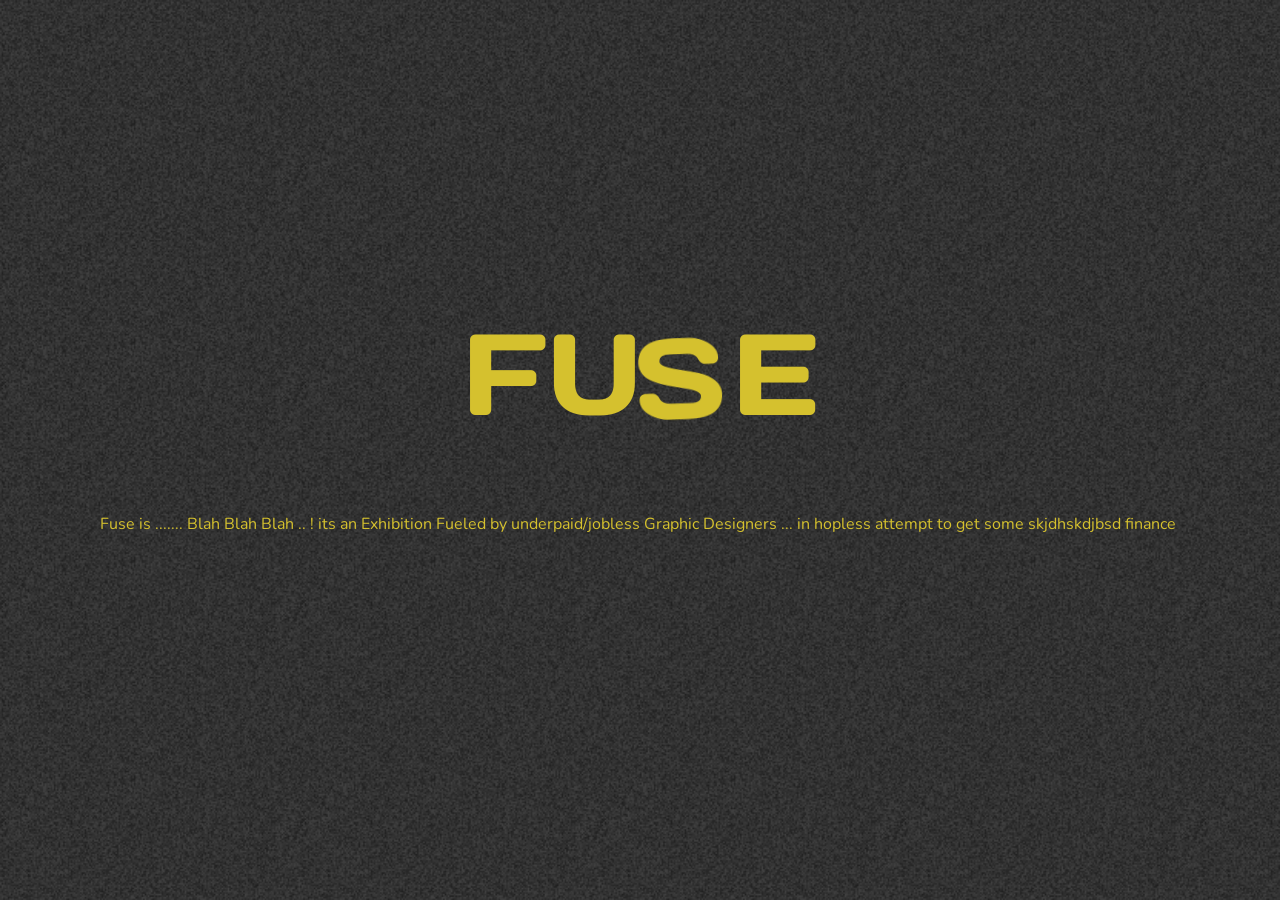
==== Index.html @ 4b382bac "index" ====
<!DOCTYPE html>
<html lang="en" class="no-js">
	<head>
		<meta charset="UTF-8" />
		<meta name="viewport" content="width=device-width, initial-scale=1">
		<title>Letter Interactions | Demo: Kidnap | Codrops</title>
		<meta name="description" content="Some inspiration for playful hover interactions on words" />
		<meta name="keywords" content="typography, effects, interaction, hover, animation, javascript, css, web design" />
		<meta name="author" content="Codrops" />
		<link rel="shortcut icon" href="favicon.ico">
		<link href="https://fonts.googleapis.com/css?family=Nunito:400,700|Days+One" rel="stylesheet">
		<link rel="stylesheet" type="text/css" href="css/normalize.css" />
		<link rel="stylesheet" type="text/css" href="css/demo.css" />
		<link rel="stylesheet" type="text/css" href="css/kidnap.css" />
		<script>document.documentElement.className="js";var supportsCssVars=function(){var e,t=document.createElement("style");return t.innerHTML="root: { --tmp-var: bold; }",document.head.appendChild(t),e=!!(window.CSS&&window.CSS.supports&&window.CSS.supports("font-weight","var(--tmp-var)")),t.parentNode.removeChild(t),e};supportsCssVars()||alert("Please view this demo in a modern browser that supports CSS Variables.");</script>
	</head>
	<body class="demo-kidnap loading">
<!--
		<svg class="hidden">
			<symbol id="icon-arrow" viewBox="0 0 24 24">
				<title>arrow</title>
				<polygon points="6.3,12.8 20.9,12.8 20.9,11.2 6.3,11.2 10.2,7.2 9,6 3.1,12 9,18 10.2,16.8 "/>
			</symbol>
			<symbol id="icon-drop" viewBox="0 0 24 24">
				<title>drop</title>
				<path d="M12,21c-3.6,0-6.6-3-6.6-6.6C5.4,11,10.8,4,11.4,3.2C11.6,3.1,11.8,3,12,3s0.4,0.1,0.6,0.3c0.6,0.8,6.1,7.8,6.1,11.2C18.6,18.1,15.6,21,12,21zM12,4.8c-1.8,2.4-5.2,7.4-5.2,9.6c0,2.9,2.3,5.2,5.2,5.2s5.2-2.3,5.2-5.2C17.2,12.2,13.8,7.3,12,4.8z"/><path d="M12,18.2c-0.4,0-0.7-0.3-0.7-0.7s0.3-0.7,0.7-0.7c1.3,0,2.4-1.1,2.4-2.4c0-0.4,0.3-0.7,0.7-0.7c0.4,0,0.7,0.3,0.7,0.7C15.8,16.5,14.1,18.2,12,18.2z"/>
			</symbol>
			<symbol id="icon-github" viewBox="0 0 32.6 31.8">
				<title>github</title>
				<path d="M16.3,0C7.3,0,0,7.3,0,16.3c0,7.2,4.7,13.3,11.1,15.5c0.8,0.1,1.1-0.4,1.1-0.8c0-0.4,0-1.4,0-2.8c-4.5,1-5.5-2.2-5.5-2.2c-0.7-1.9-1.8-2.4-1.8-2.4c-1.5-1,0.1-1,0.1-1c1.6,0.1,2.5,1.7,2.5,1.7c1.5,2.5,3.8,1.8,4.7,1.4c0.1-1.1,0.6-1.8,1-2.2c-3.6-0.4-7.4-1.8-7.4-8.1c0-1.8,0.6-3.2,1.7-4.4C7.4,10.7,6.8,9,7.7,6.8c0,0,1.4-0.4,4.5,1.7c1.3-0.4,2.7-0.5,4.1-0.5c1.4,0,2.8,0.2,4.1,0.5c3.1-2.1,4.5-1.7,4.5-1.7c0.9,2.2,0.3,3.9,0.2,4.3c1,1.1,1.7,2.6,1.7,4.4c0,6.3-3.8,7.6-7.4,8c0.6,0.5,1.1,1.5,1.1,3c0,2.2,0,3.9,0,4.5c0,0.4,0.3,0.9,1.1,0.8c6.5-2.2,11.1-8.3,11.1-15.5C32.6,7.3,25.3,0,16.3,0z"/>
			</symbol>
		</svg>
-->
		<main>
			<div class="content content--fixed">
				<header class="codrops-header">
					<div class="codrops-links">
						<a class="codrops-icon codrops-icon--prev" href="https://tympanus.net/Development/TooltipAnimations/" title="Previous Demo"><svg class="icon icon--arrow"><use xlink:href="#icon-arrow"></use></svg></a>
						<a class="codrops-icon codrops-icon--drop" href="https://tympanus.net/codrops/?p=31349" title="Back to the article"><svg class="icon icon--drop"><use xlink:href="#icon-drop"></use></svg></a>
					</div>
<!--					<h1 class="codrops-header__title">Letter Effects &amp; Interaction Ideas</h1>-->
				</header>
<!--
				<p class="codrops-header__tagline">
					<a class="github" href="https://github.com/codrops/LetterInteractions/" title="Find this project on GitHub"><svg class="icon icon--github"><use xlink:href="#icon-github"></use></svg></a>
					Some playful typographic (hover) animations</p>
-->
<!--
				<nav class="demos">
					<a class="demo" href="index.html"><span>Magneto</span></a>
					<a class="demo demo--current" href="kidnap.html"><span>Kidnap</span></a>
					<a class="demo" href="redraw.html"><span>Redraw</span></a>
					<a class="demo" href="swing.html"><span>Swing</span></a>
					<a class="demo" href="playful.html"><span>Playful</span></a>
					<a class="demo" href="trail.html"><span>Trail</span></a>
					<a class="demo" href="crossword.html"><span>Crossword</span></a>
					<a class="demo" href="moveout.html"><span>Move Out</span></a>
					<a class="demo" href="weaver.html"><span>Weaver</span></a>
				</nav>
-->
<!--				<p class="deco">Leve fit, quod bene fertur, onus.</p>-->
			</div>
			<section class="content content--layout">
				<h2 class="word word--kidnap" data-image-death="img/death.svg" data-images-char-1="img/r1.png,img/r2.png,img/r3.png" data-images-char-2="img/a1.png,img/a2.png,img/a3.png" data-images-char-3="img/n1.png,img/n2.png,img/n3.png" data-images-char-4="img/s1.png,img/s2.png,img/s3.png" data-images-char-5="img/o1.png,img/o2.png,img/o3.png" data-images-char-6="img/m1.png,img/m2.png,img/m3.png" data-background-colors="#f5a4bf,#336ff0,#ffea9e,#33beff,#a5d613,#f89a53">FUSE</h2>
				<div style="padding: 50px 50px; margin: 0 50px;align-items: center;">
				    
				<p>Fuse is ....... Blah Blah Blah .. ! its an Exhibition
				Fueled by underpaid/jobless Graphic Designers ... in hopless attempt to get some <bold>skjdhskdjbsd </bold>finance
				
				</p>
				</div>
				
			</section>
		</main>
		<script src="js/imagesloaded.pkgd.min.js"></script>
		<script src="js/charming.min.js"></script>
		<script src="js/demo.js"></script>
		<script src="js/demo2.js"></script>
	</body>
</html>
---- css/demo.css ----
*,
*::after,
*::before {
	box-sizing: border-box;
}

html {
	background: #28282b;
}

/* Color schemes */
.demo-magneto {
	--color-text: #41353d;
	--color-background: #fff037;
	--color-link: #000;
	--color-link-hover: #41353d;
}

.demo-kidnap {
	--color-text: #d5c12e;
	--color-background: #191a19;
	--color-link: #d5c12e;
	--color-link-hover: #fff;
}

.demo-redraw {
	--color-text: #0c48a4;
	--color-background: #7d96df;
	--color-link: #0c48a4;
	--color-link-hover: #ededed;
}

.demo-swing {
	--color-text: #828284;
	--color-background: #1f1f21;
	--color-link: #828284;
	--color-link-hover: #fff;
}

.demo-playful {
	--color-text: #fff;
	--color-background: #00ecf0;
	--color-link: #000;
	--color-link-hover: #fffea2;
}

.demo-trail {
	--color-text: #ffffff;
    --color-background: #a8f0a1;
    --color-link: #2f9925;
    --color-link-hover: #16630e;
}

.demo-crossword {
	--color-text: #fff;
	--color-background: #654dd4;
	--color-link: #ffed0b;
	--color-link-hover: #fff;
}

.demo-moveout {
	--color-text: #766e6e;
	--color-background: #d6d4d3;
	--color-link: #ffffff;
	--color-link-hover: #c82222;
}

.demo-weaver {
	--color-text: #c3c5c9;
    --color-background: #3b3b3e;
    --color-link: #7174f6;
    --color-link-hover: #000;
}

body {
	font-family: 'Nunito', monospace;
	color: var(--color-text);
	background-color: var(--color-background);
	min-height: 100vh;
}

.js body {
	opacity: 0;
	transition: opacity 0.3s;
}

.js body.demo-kidnap {
	transition: background-color 0.3s, opacity 0.3s;
} 

.js body.render {
	opacity: 1;
}

/* Page Loader */
.js .loading::before {
	content: '';
	position: fixed;
	z-index: 1000;
	top: 0;
	left: 0;
	width: 100%;
	height: 100%;
	background: var(--color-background);
}

.js .loading::after {
	content: '';
	box-shadow: 20px 0 0, -20px 0 0;
	position: fixed;
	z-index: 10000;
	top: 50%;
	left: 50%;
	width: 10px;
	height: 10px;
	margin: -5px 0 0 -5px;
	pointer-events: none;
	border-radius: 50%;
	background: var(--color-text);
	animation: loaderAnim 1s ease-in-out infinite alternate forwards;
}

@keyframes loaderAnim {
	0% {
		box-shadow: 20px 0 0 var(--color-text), -20px 0 0 transparent;
		background: transparent;
	}
	50% {
		box-shadow: 20px 0 0 transparent, -20px 0 0 transparent;
		background: var(--color-text);
	}
	100% {
		box-shadow: 20px 0 0 transparent, -20px 0 0 var(--color-text);
		background: transparent;
	}
}

a {
	text-decoration: none;
	color: var(--color-link);
	outline: none;
}

a:hover,
a:focus {
	color: var(--color-link-hover);
}

.hidden {
	position: absolute;
	overflow: hidden;
	width: 0;
	height: 0;
	pointer-events: none;
}

/* Icons */
.icon {
	display: block;
	width: 1.5em;
	height: 1.5em;
	margin: 0 auto;
	fill: currentColor;
}

main {
	position: relative;
    width: 100%;
}

.demo-kidnap main::before {
	content: '';
	position: fixed;
	pointer-events: none;
	top: 0;
	left: 0;
	width: 100%;
	height: 100%;
	background-image: url(../img/noise.gif);
	background-size: 300px;
	opacity: 0.7;
}

.content {
	position: relative;
	display: grid;
	justify-content: center;
	align-content: center;
	height: 100vh;
	overflow: hidden;
	min-height: 650px;
	margin: 0 auto;
}

.content--fixed {
	position: absolute;
	top: 0;
	left: 0;
	width: 100%;
	max-width: none;
	z-index: 100;
	align-content: space-between;
	pointer-events: none;
	padding: 1.5em;
	grid-template-columns: 50% 50%;
	grid-template-rows: auto auto 4em;
	grid-template-areas: 	"header tagline"
							"deco tagline"
							"deco demos";
}

.content--layout {
	grid-template-columns: 100%;
	padding: 3em 0;
}

.content--fixed a {
	pointer-events: auto;
}

/* Header */
.codrops-header {
	position: relative;
	display: flex;
	flex-direction: row;
	align-items: flex-start;
	z-index: 100;
	grid-area: header;
	align-self: start;
	justify-self: start;
	align-items: center;
}

.codrops-header__title {
	font-size: 1em;
	padding: 0.75em 0;
	margin: 0;
	font-weight: normal;
}

.info {
	color: var(--color-link-hover);
	margin: 0 0 0 1.25em;
}

.github {
	display: inline-block;
	vertical-align: text-bottom;
	margin: 0 0 2.5em;
}

.codrops-header__tagline,
.deco {
	grid-area: tagline;
	-webkit-writing-mode: vertical-lr;
	writing-mode: vertical-lr;
	text-align: right;
	align-self: start;
	justify-self: end;
	margin: 0;
	padding: 0.85em 0;
}

.codrops-header__tagline {
	padding: 0.65em 0;
}

.deco {
	grid-area: deco;
	align-self: end;
	justify-self: start;
	padding: 0;
	transform: rotate(180deg);
}

.demos {
	grid-area: demos;
	text-align: center;
	display: block;
	position: relative;
}

.demo {
	margin: 0 0.15em;
}

.demo span {
	text-transform: lowercase;
	font-weight: bold;
	pointer-events: none;
	white-space: nowrap;
}

.demo span::before {
	content: '#';
}

a.demo--current {
	text-decoration: underline;
	pointer-events: none;
}

/* Top Navigation Style */
.codrops-links {
	position: relative;
	display: flex;
	justify-content: center;
	text-align: center;
	white-space: nowrap;
	margin: 0 1em 0 0;
}

.codrops-icon {
	display: inline-block;
	margin: 0.15em;
	padding: 0.25em;
}

/* Common styles for the words */
.word {
	display: flex;
	flex-direction: row;
	align-items: center;
	justify-content: center;
	flex-wrap: wrap;
	margin: 0;
	cursor: default;
	-webkit-touch-callout: none;
	-webkit-user-select: none;
	-moz-user-select: none;
	-ms-user-select: none;
	user-select: none;
	-webkit-tap-highlight-color: rgba(0,0,0,0);
}

@media screen and (min-width: 50em) {
	.demos {
		align-self: end;
		justify-self: end;
		display: flex;
	}
	.demo {
		display: block;
		border: 2px solid;
		width: 12px;
		height: 12px;
		border-radius: 2px;
		margin: 0 10px 0 0;
	}
	a.demo--current {
		background: currentColor;
	}
	.demo span {
		position: absolute;
		display: none;
		right: 100%;
		top: -0.35em;
		margin: 0 1em 0 0;
	}
	.demo--current span {
		display: block;
	}
}

@media screen and (max-width: 50em) {
	html, body {
		overflow-x: hidden;
		width: 100vw;
		height: 100%;
	}
	.content {
		height: auto;
		min-height: 0;
	}
	.content--layout {
		overflow: visible;
	}
	.demo-magneto .content--layout {
		padding: 1em 0 0 0;
	}
	.content--fixed {
		display: block;
		z-index: 1000;
		position: relative;
		padding: 0.85em;
	}
	.codrops-header {
		align-items: center;
		flex-direction: column;
	}
	.codrops-header__title {
		font-weight: bold;
		text-align: center;
		padding-bottom: 0.25em;
	}
	.codrops-header__tagline {
		-webkit-writing-mode: horizontal-tb;
		writing-mode: horizontal-tb;
		text-align: center;
		padding: 0 0 1.5em;
		font-size: 0.85em;
	}
	.github {
		display: block;
		margin: 1em auto;
	}
	.codrops-links {
		margin: 0;
	}
	.deco {
		display: none;
	}
	.word.word--magneto {
		font-size: 3em;
	}
	.word.word--kidnap {
		font-size: 3.5em;
	}
	.word.word--redraw {
		font-size: 5em;
	}
	.word.word--swing {
		font-size: 4.5em;
	}
}
---- css/kidnap.css ----
.word--kidnap {
	font-family: 'Days One';
	font-size: 9vw;
	font-weight: 400;
	color: #d5c12e;
}

.word--kidnap span {
	background-repeat: no-repeat;
	background-position: 50% 50%;
	background-size: 100%;
}
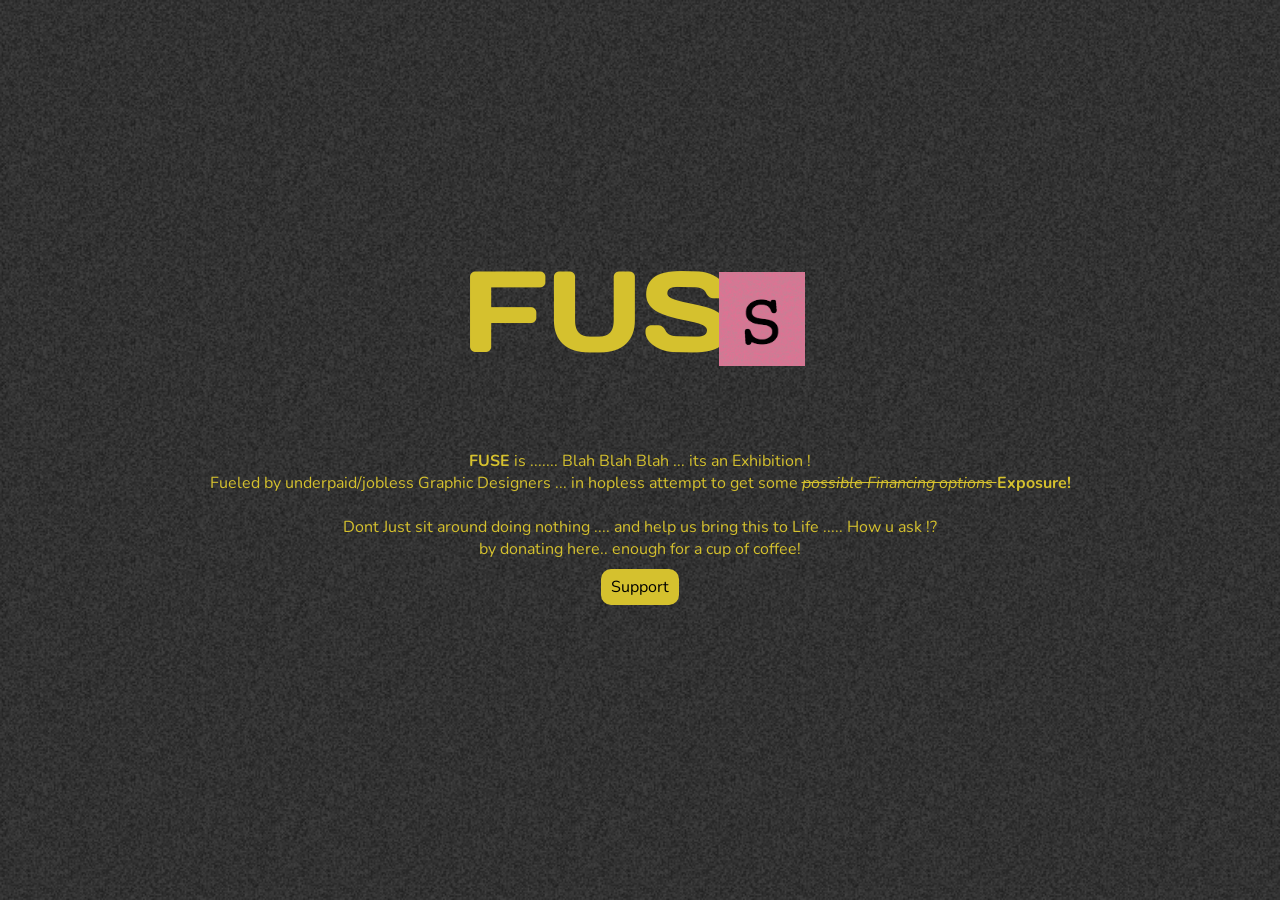
==== commit f4d21e77: "-" ====
--- a/Index.html
+++ b/Index.html
@@ -62,12 +62,18 @@
 			</div>
 			<section class="content content--layout">
 				<h2 class="word word--kidnap" data-image-death="img/death.svg" data-images-char-1="img/r1.png,img/r2.png,img/r3.png" data-images-char-2="img/a1.png,img/a2.png,img/a3.png" data-images-char-3="img/n1.png,img/n2.png,img/n3.png" data-images-char-4="img/s1.png,img/s2.png,img/s3.png" data-images-char-5="img/o1.png,img/o2.png,img/o3.png" data-images-char-6="img/m1.png,img/m2.png,img/m3.png" data-background-colors="#f5a4bf,#336ff0,#ffea9e,#33beff,#a5d613,#f89a53">FUSE</h2>
-				<div style="padding: 50px 50px; margin: 0 50px;align-items: center;">
+				<div style="padding: 50px 50px; margin: 0 50px;">
 				    
-				<p>Fuse is ....... Blah Blah Blah .. ! its an Exhibition
-				Fueled by underpaid/jobless Graphic Designers ... in hopless attempt to get some <bold>skjdhskdjbsd </bold>finance
+				<p style="text-align: center; font-size: 1em"> <b>FUSE</b> is ....... Blah Blah Blah ... its an Exhibition !<br>
+				Fueled by underpaid/jobless Graphic Designers ... in hopless attempt to get some <i> <strike>possible Financing options  </strike></i> <b> Exposure! </b> <br> <br>
+				Dont Just sit around doing nothing .... and help us bring this to Life ..... How u ask !? <br>
+				by donating here.. enough for a cup of coffee! </p>
+				<p class="center"><a class="btn" href=""> Support </a></p>
 				
-				</p>
+				
+				
+				
+				
 				</div>
 				
 			</section>
--- a/css/kidnap.css
+++ b/css/kidnap.css
@@ -1,12 +1,27 @@
 .word--kidnap {
-	font-family: 'Days One';
-	font-size: 9vw;
-	font-weight: 400;
-	color: #d5c12e;
+    font-family: 'Days One';
+    font-size: 9vw;
+    font-weight: 400;
+    color: #d5c12e;
 }
 
 .word--kidnap span {
-	background-repeat: no-repeat;
-	background-position: 50% 50%;
-	background-size: 100%;
-}+    background-repeat: no-repeat;
+    background-position: 50% 50%;
+    background-size: 100%;
+}
+
+.center{
+    text-align: center;
+}
+
+.btn {
+    text-align: center !important;
+    background: #d5c12e;;
+    border-color: #d5c12e;;
+    color: black;
+    font-size: 1em;
+    border-radius: 10px;
+    padding: 7px 10px;
+}
+
